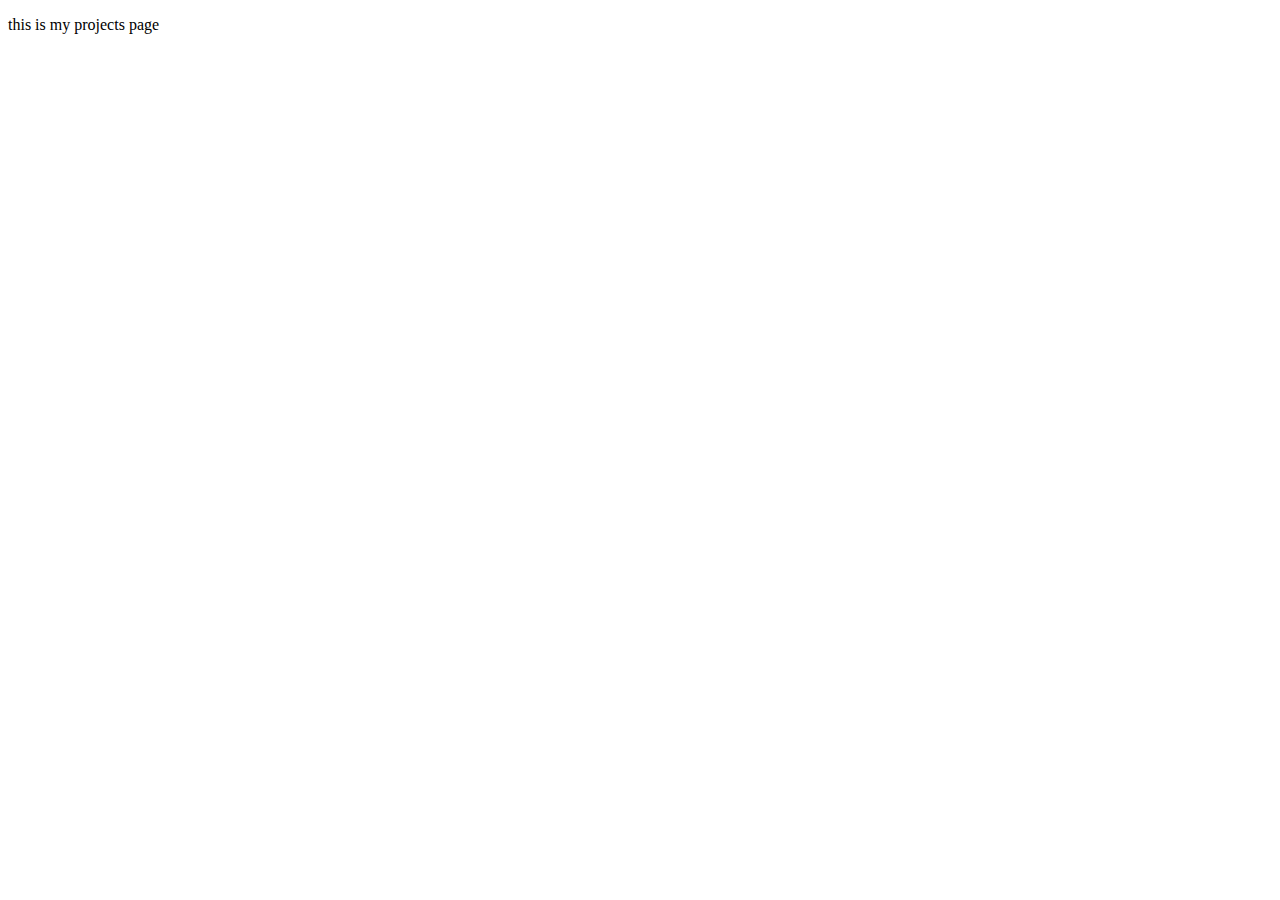
==== public_html/projects.html @ 5538a5be "commiting and pushing day 4" ====
<!DOCTYPE html>
<!--
To change this license header, choose License Headers in Project Properties.
To change this template file, choose Tools | Templates
and open the template in the editor.
-->
<html>
    <head>
        <title>TODO supply a title</title>
        <meta charset="UTF-8">
        <meta name="viewport" content="width=device-width, initial-scale=1.0">
    </head>
    <body>
        <p>this is my projects page</p>
    </body>
</html>
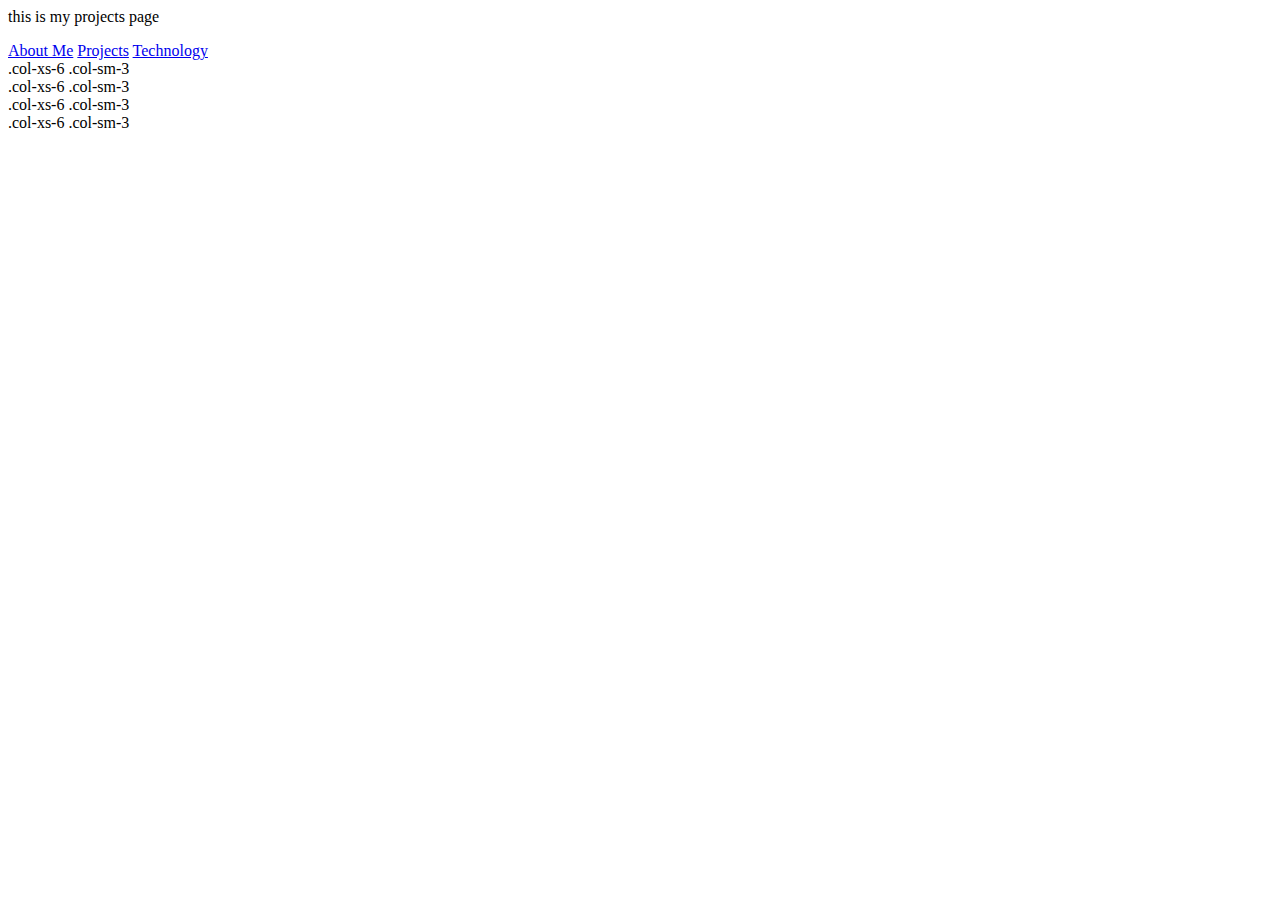
==== commit 1317bdcf: "day 5 of commiting and pushing" ====
--- a/public_html/projects.html
+++ b/public_html/projects.html
@@ -1,9 +1,3 @@
-<!DOCTYPE html>
-<!--
-To change this license header, choose License Headers in Project Properties.
-To change this template file, choose Tools | Templates
-and open the template in the editor.
--->
 <html>
     <head>
         <title>TODO supply a title</title>
@@ -12,5 +6,18 @@
     </head>
     <body>
         <p>this is my projects page</p>
+        <nav class="list-group">
+                           <a class="list-group-item" href="index.html">About Me</a>
+                           <a class="list-group-item" href="projects.html">Projects</a>
+                           <a class="list-group-item" href="technology.html">Technology</a>
     </body>
 </html>
+<div class="row">
+  <div class="col-xs-6 col-sm-3">.col-xs-6 .col-sm-3</div>
+  <div class="col-xs-6 col-sm-3">.col-xs-6 .col-sm-3</div>
+
+  <div class="clearfix visible-xs-block"></div>
+
+  <div class="col-xs-6 col-sm-3">.col-xs-6 .col-sm-3</div>
+  <div class="col-xs-6 col-sm-3">.col-xs-6 .col-sm-3</div>
+</div>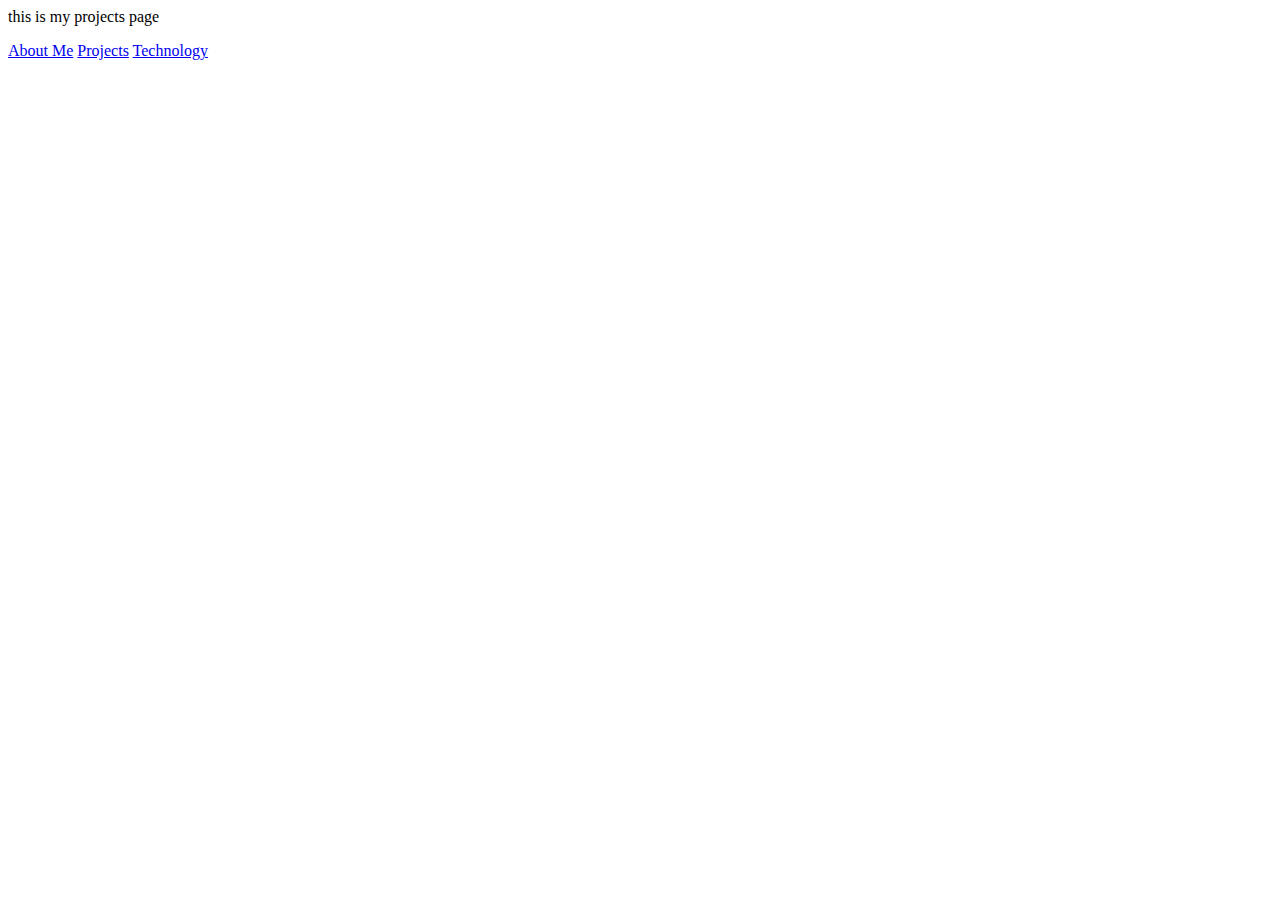
==== commit 293c2464: "committing and pushing day 6" ====
--- a/public_html/projects.html
+++ b/public_html/projects.html
@@ -12,12 +12,3 @@
                            <a class="list-group-item" href="technology.html">Technology</a>
     </body>
 </html>
-<div class="row">
-  <div class="col-xs-6 col-sm-3">.col-xs-6 .col-sm-3</div>
-  <div class="col-xs-6 col-sm-3">.col-xs-6 .col-sm-3</div>
-
-  <div class="clearfix visible-xs-block"></div>
-
-  <div class="col-xs-6 col-sm-3">.col-xs-6 .col-sm-3</div>
-  <div class="col-xs-6 col-sm-3">.col-xs-6 .col-sm-3</div>
-</div>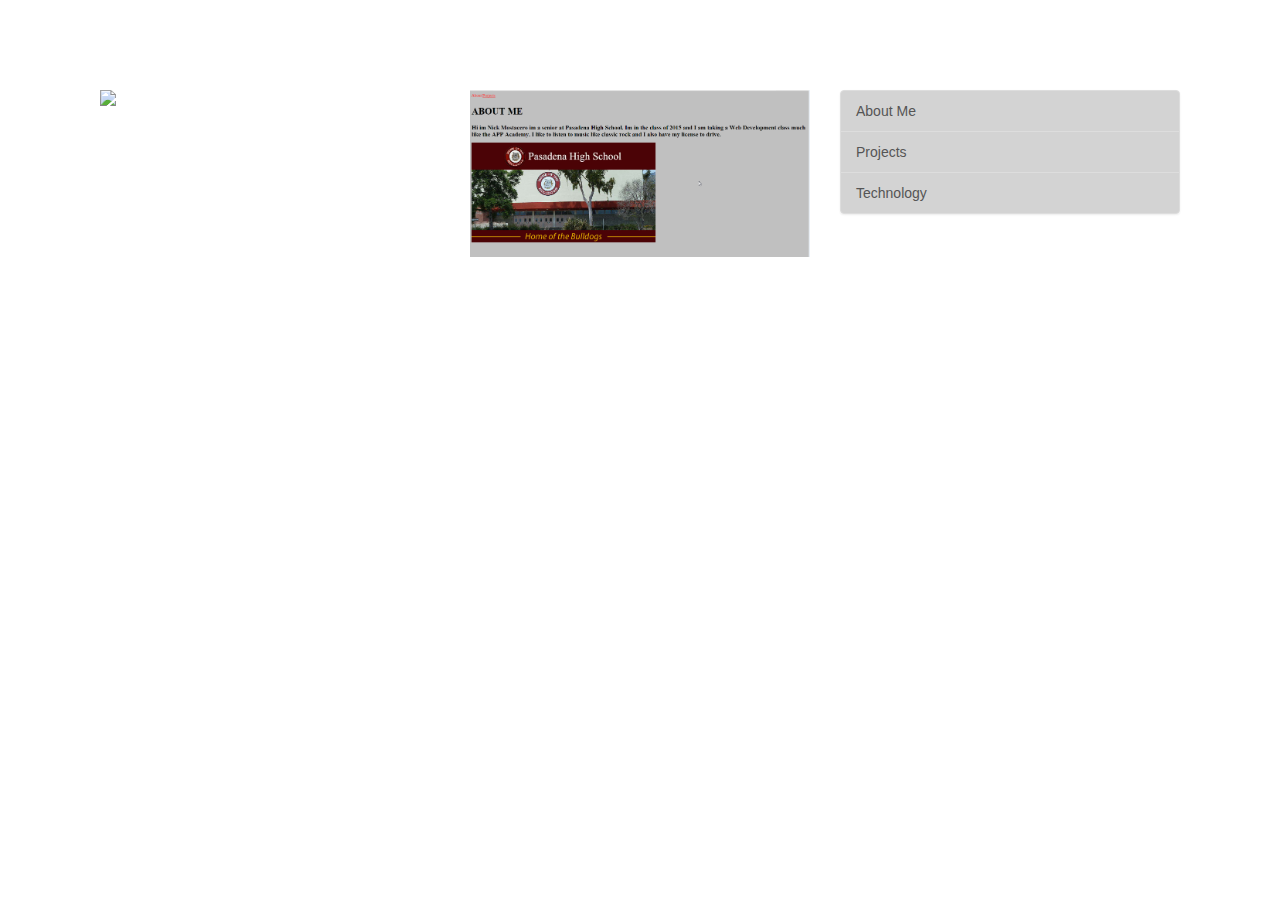
==== commit ef65dc3e: "final day of committing and pushing (friday) project is now duee i committed and pushed every single" ====
--- a/public_html/projects.html
+++ b/public_html/projects.html
@@ -1,14 +1,40 @@
 <html>
     <head>
-        <title>TODO supply a title</title>
+        <title>Projects</title>
         <meta charset="UTF-8">
         <meta name="viewport" content="width=device-width, initial-scale=1.0">
+        <link type="text/css" rel="stylesheet" href="css/bootstrap-theme.css">
+        <link type="text/css" rel="stylesheet" href="css/bootstrap.css">
+        <link type="text/css" rel="stylesheet" href="css/custom-style.css">
     </head>
-    <body>
-        <p>this is my projects page</p>
-        <nav class="list-group">
-                           <a class="list-group-item" href="index.html">About Me</a>
-                           <a class="list-group-item" href="projects.html">Projects</a>
-                           <a class="list-group-item" href="technology.html">Technology</a>
+    <body class='jesus' background='http://www.grahamgilmore.com/wp-content/uploads/galleries/post-956/013.jpg'>
+        <div class='container'>
+        <div class="row">
+  <div class="col-xs-4 noah"><img src="tech.png" class="img-responsive">
+        <article> This is my current project. I am creating an updated version of my
+      first project, but I'm including the grid system technique.</article>
+      <!--this time i cropped the screenshot so it looks more slick-->
+  </div>
+
+  <div class="col-xs-4 noah"><img src="pic2.PNG" class="img-responsive">
+      <article>
+            This is my first project created this month. Its purpose is to promote
+      ourselves to colleges, recruiters, etc. It does not use the grid system.</article>
+      <!--this is my old project, i used the same screenshot as last time.-->
+  </div>
+ 
+  <!-- Add the extra clearfix for only the required viewport -->
+  <div class="clearfix visible-xs-block"></div>
+
+  
+  <div class="col-xs-4">
+      <nav class="list-group">
+                           <a class="list-group-item link69" href="index.html">About Me</a>
+                           <a class="list-group-item link69" href="projects.html">Projects</a>     
+                           <a class="list-group-item link69" href="technology.html">Technology</a>
+                       </nav>
+  </div>
+</div>
+        </div> 
     </body>
 </html>
--- a/public_html/css/custom-style.css
+++ b/public_html/css/custom-style.css
@@ -0,0 +1,34 @@
+div{
+    padding: 30px;
+}
+/*
+div{
+    border-style: solid;
+    border-width: 5px;
+    padding: 30px;
+    border-color: green;
+}
+.container{
+    border-color: blue;
+}
+    
+    .row{
+        border-color: red;
+    }
+*/
+    .ricky {
+        color: black;
+        font-size: 25px;
+    }
+    
+    .noah {
+        color: white;
+        font-size: 25px;
+    }
+    .link69{
+        background-color: lightgrey;
+    }
+    .jesus{
+        background-repeat: no-repeat;
+        background-size: 100%;
+    }
